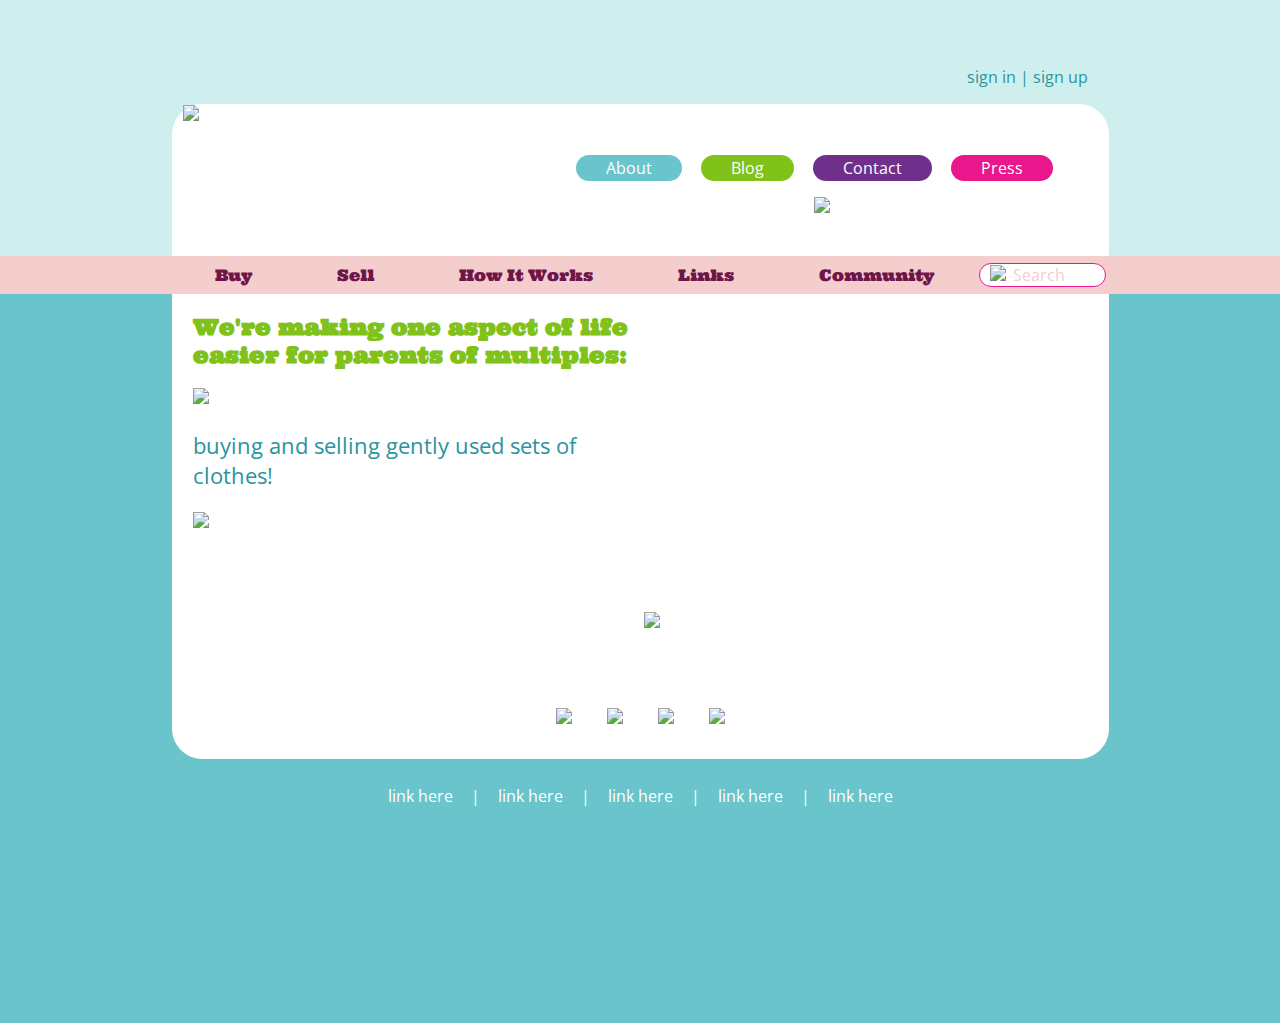
==== html/index.html @ 3e296bd4 "front page and auction page done" ====
<!DOCTYPE html>
<!--[if lt IE 7]>      <html class="no-js lt-ie9 lt-ie8 lt-ie7"> <![endif]-->
<!--[if IE 7]>         <html class="no-js lt-ie9 lt-ie8"> <![endif]-->
<!--[if IE 8]>         <html class="no-js lt-ie9"> <![endif]-->
<!--[if gt IE 8]><!-->
<html class="no-js">
<!--<![endif]-->

<head>
    <meta charset="utf-8">
    <meta http-equiv="X-UA-Compatible" content="IE=edge">
    <title>Savings Multiplied</title>
    <meta name="description" content="">
    <meta name="viewport" content="width=device-width, initial-scale=1">
    <link rel="stylesheet" type="text/css" href="../css/main.css">
    <!-- Place favicon.ico and apple-touch-icon.png in the root directory -->
</head>

<body>
    <div id="signIn">
        <p>sign in | sign up</p>
    </div>
    <header>
        <img src="../images/savings-multiplied-logo.png" class="logo">
        <div class="headerRight">
            <ul>
                <li class="blue">About</li>
                <li class="green">Blog</li>
                <li class="purple">Contact</li>
                <li class="pink">Press</li>
            </ul>
            <img src="../images/tagline.png">
        </div>
    </header>
    <nav>
        <ul>
            <li>Buy</li>
            <li>Sell</li>
            <li>How It Works</li>
            <li>Links</li>
            <li>Community</li>
            <li class="search"><img src="../images/search.gif">
                <p>Search</p>
            </li>
        </ul>
    </nav>
    <div class="bottom">
        <div id="main">
            <div class="rightMain">
                <img src="../images/children/twins.jpg" alt="">
                <img src="../images/children/triplets.jpg" alt="">
                <img src="../images/children/quads.jpg" alt="">
            </div>
            <div class="leftMain">
                <h2>We're making one aspect of life easier for parents of multiples:</h2>
                <span class="inlineBlock"><img src="../images/owls/owl_light_blue_32.png">
        <p>buying and selling gently used sets of clothes!</p></span>
                <img src="../images/homepage/left_2_shop_now.png">
                <br>
                <br>
                <br>
                <br>
                <br>
                <img class="floatRight" src="../images/homepage/tree.png">
            </div>
            <div class="clear"></div>
            <div class="dottedLine"></div>
            <div class="callout">
                <img src="../images/homepage/twitter_callout.png">
                <img src="../images/homepage/facebook_callout.png">
                <img src="../images/homepage/message_board_callout.png">
                <img src="../images/homepage/special_offers_callout.png">
            </div>
        </div>
        <footer>
            <p>link here</p>
            <p>|</p>
            <p>link here</p>
            <p>|</p>
            <p>link here</p>
            <p>|</p>
            <p>link here</p>
            <p>|</p>
            <p>link here</p>
        </footer>
    </div>
</body>

</html>
---- css/main.css ----
@import url(http://fonts.googleapis.com/css?family=Ultra);
@import url(http://fonts.googleapis.com/css?family=Open+Sans);

body {
  background-color:#CFEFEE;
  padding:0;
  margin:0;
  font-family: 'Ultra', 'Arial Black';
}

/* Sign in section*/

#signIn {
  font-family: "Calibri", "Open Sans";
  width:960px;
  text-align:right;
  margin:0 auto;
  padding:50px 5% 0 0;
  color:#2A959E;
}

/* Header section*/

header {
  width:935px;
  background-color:white;
  margin:0 auto;
  border-top-right-radius: 30px;
  border-top-left-radius: 30px;
  border:white 1px solid;
  height:150px;
}
.logo {
  margin:-50px -20px 0 10px;
  padding:0;
  width:40%;
}

.headerRight {
  float:right;
  width: 61%;
  display:inline-block;
  margin:50px 0 0 0;
  padding:0;
  font-family: "Calibri", "Open Sans";
  text-align:center;

}

.headerRight ul {
  margin:0;
  padding:0 0 15px 0;
  list-style: none;
  text-align: center;
}

.headerRight li {
  display:inline-block;
  margin:0 15px 0 0;
  padding:2px 30px;
  border-radius:30px;
  color:white;

}
.blue {
  background-color:#69C4CC;
}
.green {
  background-color:#80c219;
}
.purple {
  background-color:#6F308B;
}
.pink {
  background-color:#E9168C;
}



/* Navigation Bar section*/

nav {
  width:100%;
  background-color:#F3CECD;
  color: #6F1549;
  padding: 4px 0;
}

nav ul {
  width:935px;
  margin:0 auto;
  padding:0;
  list-style: none;
  text-align:center;
}

nav li {
  display:inline-block;
  padding: 5px;
  margin: 0 35px;

}
.search {
  border: 1px #E9168C solid;
  border-radius:30px;
  color:#F3CECD;
  background-color:white;
  font-family: "Calibri", "Open Sans";
  padding:0;
  margin:0;
}
.search img {
  padding:0 3px 0 10px;
}

.search p {
  display:inline-block;
  padding:0 40px 0 0;
  margin:0;
}

/* Sets the second half background color*/

.bottom {
  background-color:#69C4CC;
}

/* Main section*/
#main {
  border-bottom-right-radius: 30px;
  border-bottom-left-radius: 30px;
  width:935px;
  background-color:white;
  margin:0 auto;
 border:white 1px solid;
}


/* Left section*/

.leftMain {
  width:50%;
  margin:10px 0 0 20px;
  color:#80c219;
}
.leftMain p {
  font-family: "Calibri", "Open Sans";
  color:#2A959E;
}
.leftMain h2 {
  font-size:22px;
}

.floatRight {
  float:right;
}

.inlineBlock p{
  display:inline-block;
  font-size:22px;
}
.inlineBlock img{
  display:inline-block;
}

/* right section with the images*/

.rightMain {
  padding:20px 20px 0 0;
  width:40%;
  float:right;
}


/*Clears float*/
.clear {
  clear: both;
}


/* pre-footer section*/
.dottedLine {
  margin: 20px auto;
  height:10px;
  width:90%;
  background-image: url("../images/homepage/dotted_line_44x9.png");
  background-repeat: repeat-x;
}

.callout {
  text-align:center;
}
.callout img {
  padding:30px 15px;
}

/*Auction page CSS*/
.auctionLeft {
  background-color:#efffe0;
  color:#80c219;
  width:200px;
  font-family: "Calibri", "Open Sans";
  margin:20px 0 0 25px;
  padding: 7px 10px 10px;
  border-radius:30px;
}
.auctionLeft hr {
  border-color:#80c219;
}
.auctionLeft h4 {
  width:50%;
  text-align:left;
  padding:0;
  margin:0;
}

.auctionLeft button {
  background-color:#80c219;
  color:white;
  border-radius: 30px;
  border-style: solid;
  border-color:#80c219;
}
.column {
  width:85%;
  margin:0 auto 5px;
}
.column2Container {
  margin:0 auto;
  width:100%;
}
.column2 {
  padding:0 0 0 15px;
  width:30%;
  display:inline-block;
}
.auctionMain {
  font-family: "Calibri", "Open Sans";
  color:#80c219;
  text-align:center;
  float:right;
  width:675px;
  margin:0 25px 25px 25px;
}
.auctionNavigation {
  text-align:left;
  width:550px;
  margin:0 auto;
}
.auctionPageNavigation {
  float:right;
  text-align: right;
}
.auctionPageNavigation p {
  display:inline-block;
}

.item {
  display:inline-block;
  height:115px;
  width:100px;
  margin:20px;
}

.item img {
  background-color:#efffe0;
  margin:0;
  padding:0;
  width:100px;
  height:100px; 
}

.item p {
  margin:0;
  padding:0;
  width:100px;
  font-size:12px;
}






/* Footer section*/
footer {
  padding: 10px 0 200px 0;
  text-align:center;
  color:white;
  font-family: "Calibri", "Open Sans";
}
footer p {
  display: inline-block;
  padding: 0 7px;
}
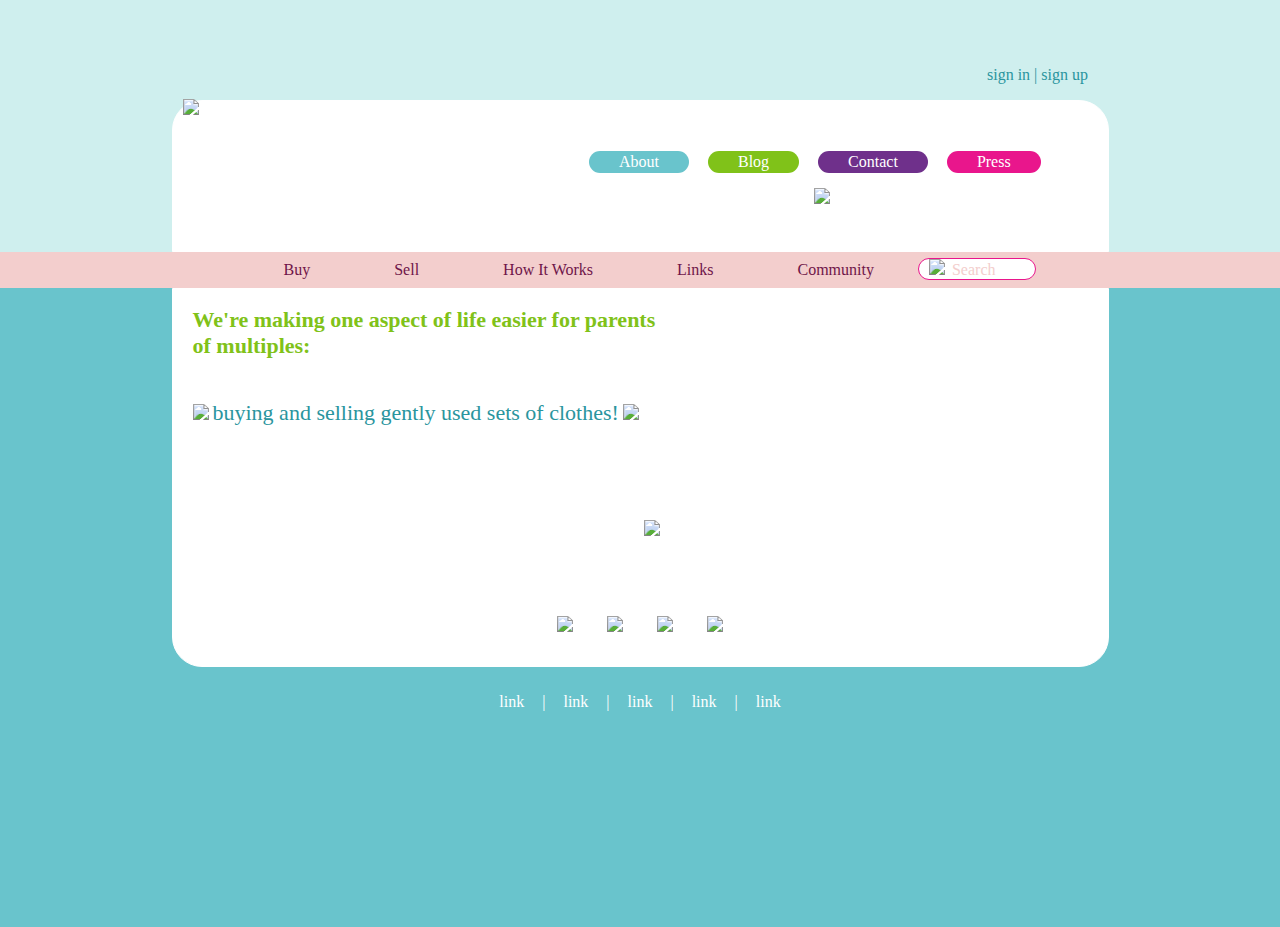
==== commit 38db3f16: "old fonts" ====
--- a/html/index.html
+++ b/html/index.html
@@ -73,15 +73,15 @@
             </div>
         </div>
         <footer>
-            <p>link here</p>
+            <p>link</p>
             <p>|</p>
-            <p>link here</p>
+            <p>link</p>
             <p>|</p>
-            <p>link here</p>
+            <p>link</p>
             <p>|</p>
-            <p>link here</p>
+            <p>link </p>
             <p>|</p>
-            <p>link here</p>
+            <p>link</p>
         </footer>
     </div>
 </body>
--- a/css/main.css
+++ b/css/main.css
@@ -1,5 +1,3 @@
-@import url(http://fonts.googleapis.com/css?family=Ultra);
-@import url(http://fonts.googleapis.com/css?family=Open+Sans);
 
 body {
   background-color:#CFEFEE;
